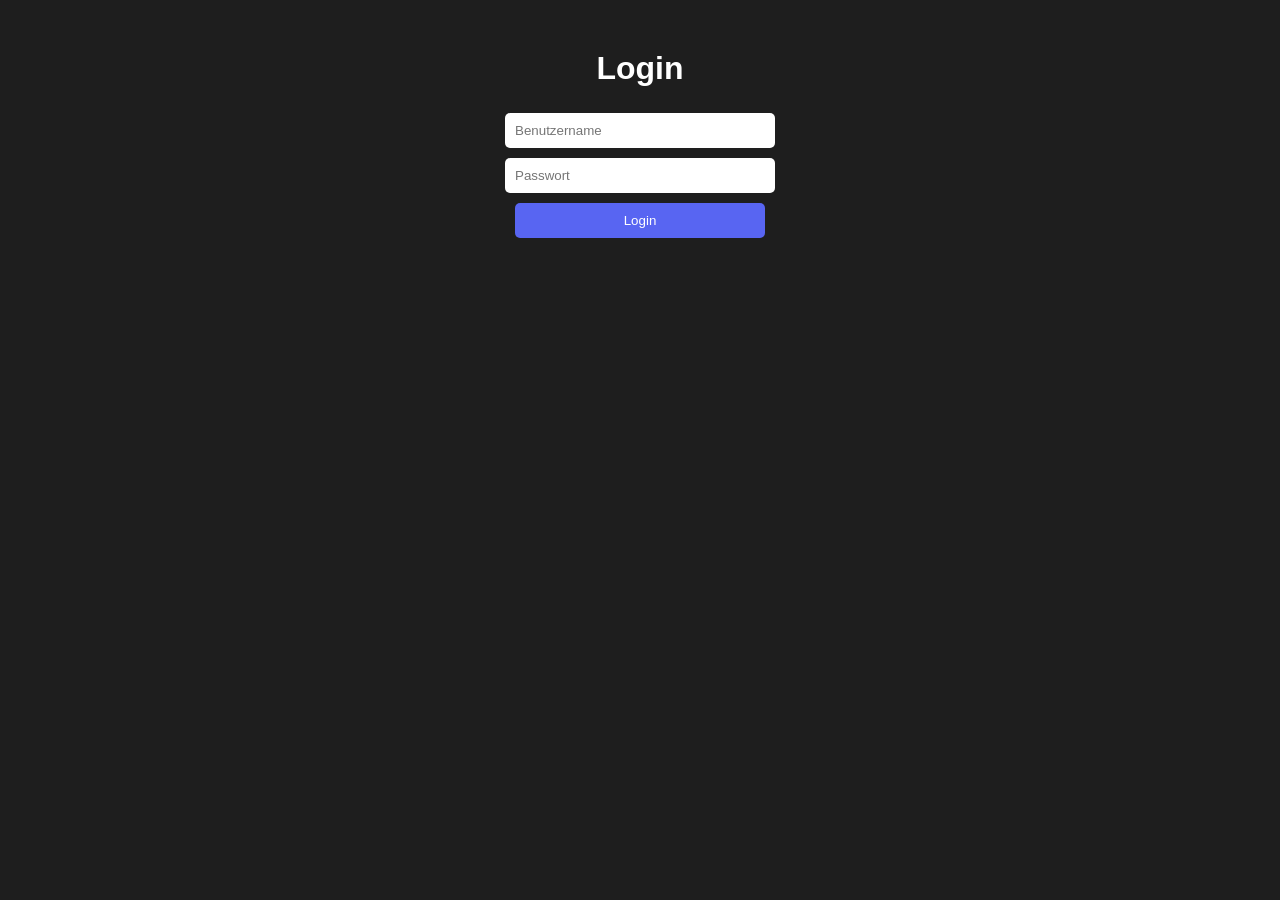
==== members.html @ 06eed0cf "Add files via upload" ====
<!DOCTYPE html>
<html lang="de">
<head>
<meta charset="UTF-8">
<meta name="viewport" content="width=device-width, initial-scale=1.0">
<title>Ludwigshafen RP - Members</title>
<link rel="stylesheet" href="style.css">
<style>
body {font-family: Arial; background:#1e1e1e; color:white; text-align:center;}
nav{background:#111; padding:15px;}
nav a{color:white; margin:10px; text-decoration:none; font-weight:bold;}
input, select, button{padding:10px; margin:5px; border-radius:5px; border:none;}
button{background:#5865F2; color:white; cursor:pointer;}
button:hover{background:#4752C4;}
.member{background:#2b2b2b; margin:10px auto; padding:10px; width:300px; border-radius:8px; text-align:left;}
#membersPage, #adminPanel{display:none;}
#loginBox{margin-top:50px;}
#meeting{margin-top:30px; display:none; width:100%; max-width:900px; height:500px;}
@media (max-width:500px){.member{width:90%;} #meeting{height:300px;}}
</style>
</head>
<body>

<div id="loginBox">
<h1>Login</h1>
<input type="text" id="username" placeholder="Benutzername"><br>
<input type="password" id="password" placeholder="Passwort"><br>
<button onclick="login()">Login</button>
</div>

<div id="membersPage">
<nav>
<h2>Ludwigshafen RP</h2>
<ul>
<li><a href="start.html">Startseite</a></li>
<li><a href="index.html">Team</a></li>
<li><a href="members.html">Members</a></li>
<li><a href="https://discord.gg/59xGwzwv">Discord</a></li>
</ul>
</nav>

<h1>Mitglieder</h1>

<div id="adminPanel">
<h2>Admin Panel</h2>
<h3>Neuen Benutzer anlegen</h3>
<input type="text" id="newName" placeholder="Name">
<input type="password" id="newPassword" placeholder="Passwort">
<select id="newRole">
<option>member</option>
<option>owner</option>
<option>co.owner</option>
<option>pl</option>
<option>stv.pl</option>
<option>tl</option>
<option>stv.tl</option>
<option>manager</option>
<option>stv.manager</option>
<option>dev</option>
<option>stv.dev</option>
<option>admin</option>
<option>mod</option>
<option>sup</option>
</select>
<button onclick="createUser()">Benutzer erstellen</button>
</div>

<h2>Memberliste</h2>
<div id="memberList"></div>

<h2>Teammeeting</h2>
<button onclick="joinMeeting()">Teammeeting betreten</button>
<div id="meeting"></div>

</div>

<script src='https://meet.jit.si/external_api.js'></script>
<script>
// === Admin-Account festlegen ===
const ADMIN_USERNAME = "Admin";
const ADMIN_PASSWORD = "IwIs_1520."; 
let members = JSON.parse(localStorage.getItem("members")) || [];
let currentUser = null;

// === Login ===
function login(){
    const username = document.getElementById("username").value.trim();
    const password = document.getElementById("password").value;

    // Admin login
    if(username === ADMIN_USERNAME && password === ADMIN_PASSWORD){
        currentUser = {name: ADMIN_USERNAME, role:"admin"};
        document.getElementById("loginBox").style.display = "none";
        document.getElementById("membersPage").style.display = "block";
        document.getElementById("adminPanel").style.display = "block";
        showMembers();
        return;
    }

    // Normale Benutzer
    let user = members.find(m => m.name === username && m.password === password);
    if(user){
        currentUser = user;
        document.getElementById("loginBox").style.display = "none";
        document.getElementById("membersPage").style.display = "block";
        showMembers();
    } else {
        alert("Falscher Benutzername oder Passwort!");
    }
}

// === LocalStorage speichern ===
function saveMembers(){ localStorage.setItem("members", JSON.stringify(members)); }

// === Memberliste anzeigen ===
function showMembers(){
    const list = document.getElementById("memberList");
    list.innerHTML = "";
    members.forEach((member, index)=>{
        let div = document.createElement("div");
        div.className = "member";
        let editBtn = "", deleteBtn="";
        if(currentUser && currentUser.name===ADMIN_USERNAME){
            editBtn = `<button onclick="editMember(${index})">Bearbeiten</button>`;
            deleteBtn = `<button onclick="deleteMember(${index})">Löschen</button>`;
        }
        div.innerHTML = `<b>${member.name}</b> - Rolle: ${member.role} ${editBtn} ${deleteBtn}`;
        list.appendChild(div);
    });
}

// === Admin-Funktionen ===
function createUser(){
    if(!currentUser || currentUser.name!==ADMIN_USERNAME){ alert("Nur Admin kann neue Benutzer erstellen!"); return; }
    const name = document.getElementById("newName").value.trim();
    const password = document.getElementById("newPassword").value.trim();
    const role = document.getElementById("newRole").value;
    if(!name || !password){ alert("Name und Passwort angeben!"); return; }
    members.push({name,password,role});
    saveMembers();
    showMembers();
    document.getElementById("newName").value="";
    document.getElementById("newPassword").value="";
}

// === Benutzer bearbeiten ===
function editMember(i){
    if(!currentUser || currentUser.name!==ADMIN_USERNAME){ alert("Nur Admin darf bearbeiten!"); return; }
    let newName = prompt("Neuer Name:", members[i].name);
    let newRole = prompt("Neue Rolle:", members[i].role);
    let newPassword = prompt("Neues Passwort:", members[i].password);
    if(newName) members[i].name = newName;
    if(newRole) members[i].role = newRole;
    if(newPassword) members[i].password = newPassword;
    saveMembers();
    showMembers();
}

// === Benutzer löschen ===
function deleteMember(i){
    if(!currentUser || currentUser.name!==ADMIN_USERNAME){ alert("Nur Admin darf löschen!"); return; }
    if(confirm("Willst du diesen Benutzer wirklich löschen?")){
        members.splice(i,1);
        saveMembers();
        showMembers();
    }
}

// === Teammeeting mit Jitsi ===
let api = null;
function joinMeeting(){
    if(!currentUser){ alert("Bitte zuerst einloggen!"); return; }
    if(currentUser.role === "member"){ alert("Members dürfen nicht ins Teammeeting!"); return; }
    if(api) return; // schon beigetreten

    document.getElementById("meeting").innerHTML = ""; // reset
    const domain = "meet.jit.si";
    const options = {
        roomName: "LudwigshafenRPTeammeeting",
        parentNode: document.getElementById('meeting'),
        width: "100%",
        height: 500,
        userInfo: {displayName: currentUser.name},
        configOverwrite: { prejoinPageEnabled: false },
        interfaceConfigOverwrite: {
            filmStripOnly: false,
            SHOW_JITSI_WATERMARK: false,
            TOOLBAR_BUTTONS: [
                'microphone','camera','desktop','raisehand','tileview','chat','hangup'
            ]
        }
    };
    api = new JitsiMeetExternalAPI(domain, options);
}
showMembers();
</script>

</body>
</html>
---- style.css ----
/* ============================
   Ludwigshafen RP - Einfaches Design
============================ */

body {
    font-family: Arial, sans-serif;
    background: #1e1e1e;
    color: white;
    margin: 0;
    padding: 0;
    text-align: center;
}

/* ===== Navigation ===== */
nav {
    background: #111;
    padding: 15px;
}

nav h2 {
    margin: 0 0 10px 0;
}

nav ul {
    list-style: none;
    padding: 0;
    margin: 0;
    display: flex;
    justify-content: center;
    flex-wrap: wrap;
}

nav ul li {
    margin: 0 10px;
}

nav ul li a {
    color: white;
    text-decoration: none;
    font-weight: bold;
}

nav ul li a:hover {
    text-decoration: underline;
}

/* ===== Header/Hero ===== */
.hero {
    padding: 50px 20px;
}

.hero h1 {
    font-size: 2.5em;
    margin-bottom: 20px;
}

.hero p {
    font-size: 1.2em;
    margin-bottom: 20px;
}

.discord-button {
    display: inline-block;
    background: #5865F2;
    color: white;
    padding: 12px 25px;
    text-decoration: none;
    border-radius: 8px;
    font-weight: bold;
}

.discord-button:hover {
    background: #4752C4;
}

/* ===== Sections ===== */
section, .container {
    padding: 20px 10px;
}

/* ===== Team / Members ===== */
.team-section {
    margin-bottom: 30px;
}

.team-section h2 {
    margin-bottom: 10px;
}

.member, .empty {
    background: #2b2b2b;
    margin: 10px auto;
    padding: 10px;
    width: 300px;
    border-radius: 8px;
    text-align: left;
}

.member span {
    display: block;
}

.member.me {
    color: red;
    font-weight: bold;
}

/* ===== Inputs / Buttons ===== */
input, select, button {
    padding: 10px;
    margin: 5px;
    border-radius: 5px;
    border: none;
    width: 250px;
}

button {
    background: #5865F2;
    color: white;
    cursor: pointer;
}

button:hover {
    background: #4752C4;
}

/* ===== Members Page Iframe / Meeting ===== */
#meeting {
    margin-top: 30px;
    display: none;
}

iframe {
    width: 800px;
    height: 500px;
    border: none;
    border-radius: 10px;
}

/* ===== Footer ===== */
footer {
    background: #111;
    padding: 15px;
    margin-top: 20px;
}

footer a {
    color: white;
    text-decoration: none;
    margin: 0 5px;
}

footer a:hover {
    text-decoration: underline;
}

/* ===== Mobile Anpassung ===== */
@media (max-width: 500px) {
    .hero h1 {
        font-size: 1.8em;
    }
    .hero p {
        font-size: 1em;
    }
    .member, .empty {
        width: 90%;
    }
    iframe {
        width: 100%;
        height: 300px;
    }
    input, select, button {
        width: 90%;
    }
}
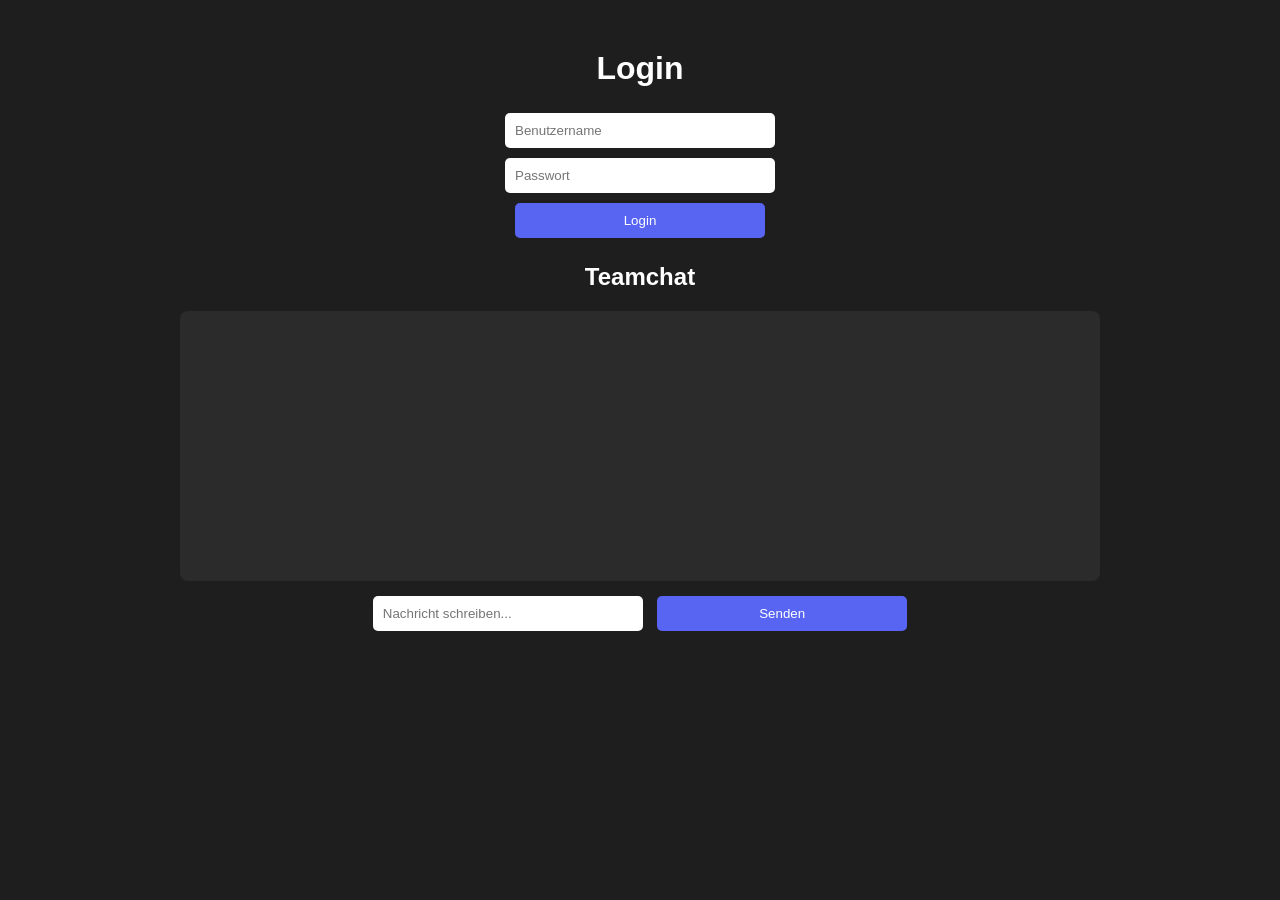
==== commit a75a4271: "Add files via upload" ====
--- a/members.html
+++ b/members.html
@@ -35,7 +35,7 @@
 <li><a href="start.html">Startseite</a></li>
 <li><a href="index.html">Team</a></li>
 <li><a href="members.html">Members</a></li>
-<li><a href="https://discord.gg/59xGwzwv">Discord</a></li>
+<li><a href="regel.html">Regel</a></li>
 </ul>
 </nav>
 
@@ -166,33 +166,174 @@
     }
 }
 
+</script>
+
+<script>
+function joinMeeting() {
+    // Benutzername abfragen
+    const username = prompt("Gib deinen Benutzernamen ein:");
+
+    // Suche das Mitglied in der Liste (case-insensitive)
+    const user = members.find(m => m.name.toLowerCase() === username.toLowerCase());
+
+    if (!user) {
+        alert("Du bist nicht in der Memberliste!");
+        return;
+    }
+
+    // Teammeeting-Zugriff prüfen
+    // Admins dürfen immer rein, andere Rollen außer 'member' ebenfalls
+    if (user.role.toLowerCase() === "member" && user.role.toLowerCase() !== "admin") {
+        alert("Members dürfen nicht ins Teammeeting!");
+        return;
+    }
+
+    // Meeting anzeigen
+    const meetingDiv = document.getElementById("meeting");
+    meetingDiv.style.display = "block";
+    meetingDiv.scrollIntoView({ behavior: "smooth" });
+}
+</script>
+
+<script>
 // === Teammeeting mit Jitsi ===
 let api = null;
+
 function joinMeeting(){
-    if(!currentUser){ alert("Bitte zuerst einloggen!"); return; }
-    if(currentUser.role === "member"){ alert("Members dürfen nicht ins Teammeeting!"); return; }
-    if(api) return; // schon beigetreten
-
-    document.getElementById("meeting").innerHTML = ""; // reset
+
+    if(!currentUser){
+        alert("Bitte zuerst einloggen!");
+        return;
+    }
+
+    // Member dürfen nicht ins Meeting
+    if(currentUser.role.toLowerCase() === "member"){
+        alert("Members dürfen nicht ins Teammeeting!");
+        return;
+    }
+
+    // Wenn Meeting schon offen ist
+    if(api) return;
+
+    const meetingDiv = document.getElementById("meeting");
+    meetingDiv.style.display = "block";
+    meetingDiv.innerHTML = "";
+
     const domain = "meet.jit.si";
+
     const options = {
         roomName: "LudwigshafenRPTeammeeting",
-        parentNode: document.getElementById('meeting'),
+        parentNode: meetingDiv,
         width: "100%",
         height: 500,
-        userInfo: {displayName: currentUser.name},
-        configOverwrite: { prejoinPageEnabled: false },
-        interfaceConfigOverwrite: {
-            filmStripOnly: false,
-            SHOW_JITSI_WATERMARK: false,
-            TOOLBAR_BUTTONS: [
-                'microphone','camera','desktop','raisehand','tileview','chat','hangup'
-            ]
+        userInfo: {
+            displayName: currentUser.name
+        },
+        configOverwrite: {
+            prejoinPageEnabled: false
         }
     };
+
     api = new JitsiMeetExternalAPI(domain, options);
 }
-showMembers();
+</script>
+
+<script src="https://meet.jit.si/external_api.js"></script>
+
+<script src="https://meet.jit.si/external_api.js"></script>
+
+<script>
+HIER DER CODE
+</script>
+
+<div id="meeting"></div>
+
+<h2>Teamchat</h2>
+
+<div id="chatBox"></div>
+
+<input type="text" id="chatInput" placeholder="Nachricht schreiben...">
+<button onclick="sendMessage()">Senden</button>
+
+<style>
+#chatBox{
+width:100%;
+max-width:900px;
+height:250px;
+background:#2b2b2b;
+border-radius:8px;
+margin:10px auto;
+padding:10px;
+overflow-y:auto;
+text-align:left;
+}
+
+.message{
+margin-bottom:5px;
+}
+
+.username{
+font-weight:bold;
+}
+</style>
+
+<script>
+
+let messages = [];
+
+function sendMessage(){
+
+    if(!currentUser){
+        alert("Du musst eingeloggt sein!");
+        return;
+    }
+
+    const input = document.getElementById("chatInput");
+    const text = input.value.trim();
+
+    if(text === "") return;
+
+    const message = {
+        user: currentUser.name,
+        role: currentUser.role,
+        text: text
+    };
+
+    messages.push(message);
+    input.value = "";
+
+    updateChat();
+}
+
+function updateChat(){
+
+    const chatBox = document.getElementById("chatBox");
+    chatBox.innerHTML = "";
+
+    messages.forEach(msg => {
+
+        const div = document.createElement("div");
+        div.className = "message";
+
+        let color = "white";
+
+        if(msg.role.toLowerCase() === "admin"){
+            color = "red";
+        }
+
+        div.innerHTML =
+        "<span class='username' style='color:"+color+"'>" +
+        msg.user +
+        ":</span> " +
+        msg.text;
+
+        chatBox.appendChild(div);
+
+    });
+
+    chatBox.scrollTop = chatBox.scrollHeight;
+}
+
 </script>
 
 </body>
--- a/style.css
+++ b/style.css
@@ -172,4 +172,5 @@
     input, select, button {
         width: 90%;
     }
-}+}
+
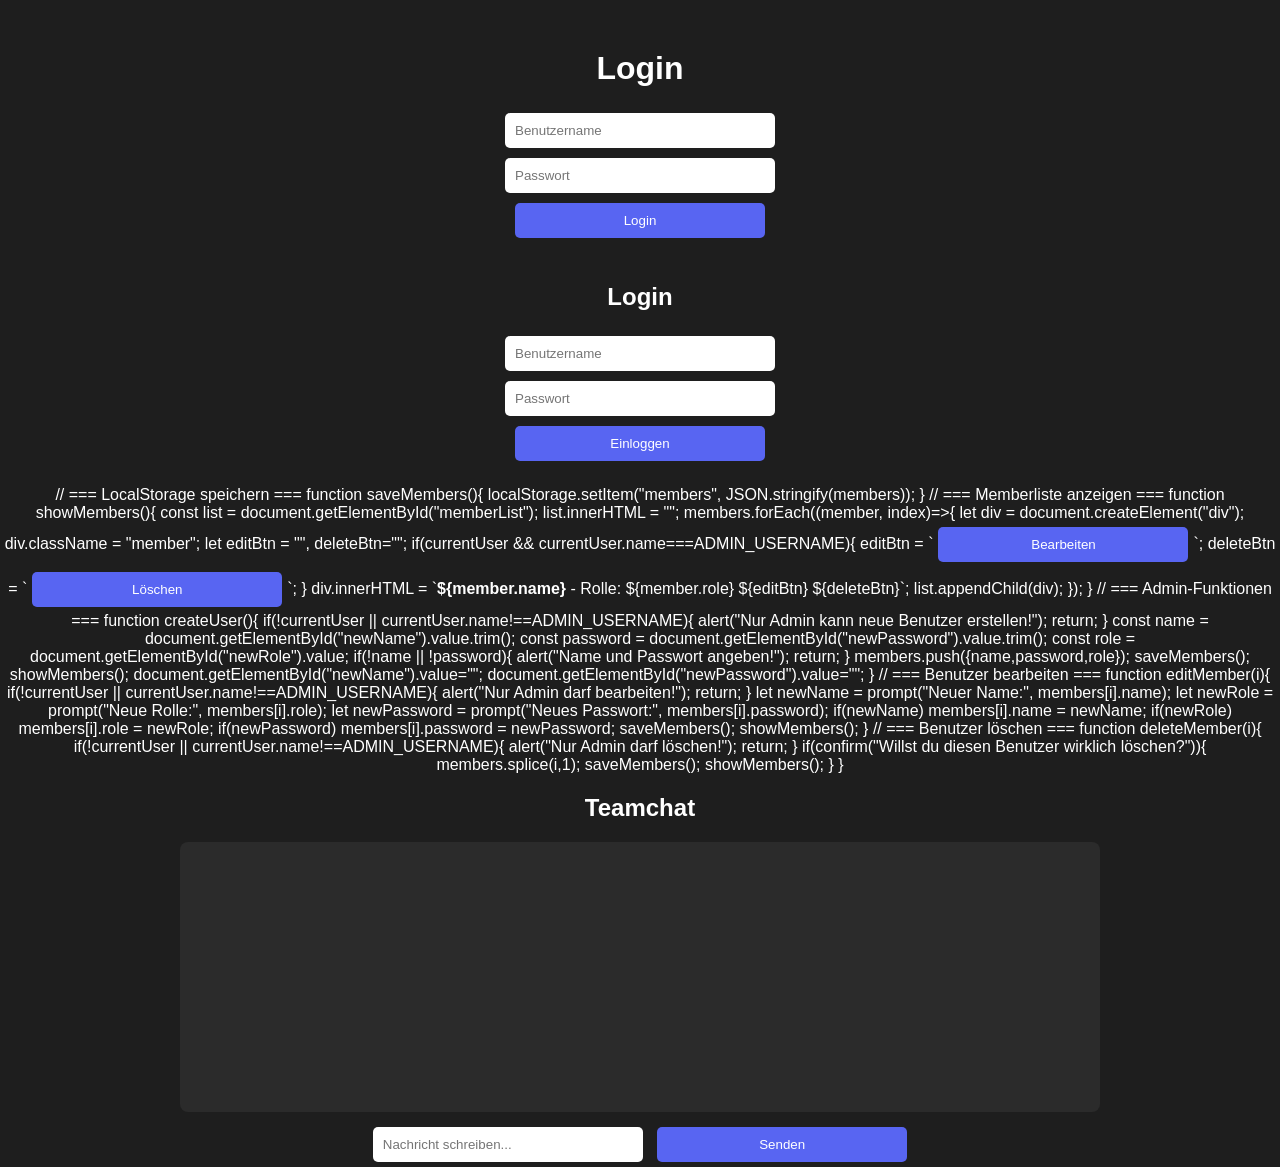
==== commit 1f698116: "Add files via upload" ====
--- a/members.html
+++ b/members.html
@@ -75,39 +75,110 @@
 </div>
 
 <script src='https://meet.jit.si/external_api.js'></script>
+<div class="container" id="login">
+
+<h2>Login</h2>
+
+<input id="username" placeholder="Benutzername"><br>
+<input id="password" type="password" placeholder="Passwort"><br>
+
+<button onclick="login()">Einloggen</button>
+
+</div>
+
+<div id="membersArea" style="display:none">
+
+<h2>Member Liste</h2>
+
+<div id="memberList"></div>
+
+<button onclick="addUser()">User hinzufügen (Admin)</button>
+
+</div>
+
 <script>
-// === Admin-Account festlegen ===
-const ADMIN_USERNAME = "Admin";
-const ADMIN_PASSWORD = "IwIs_1520."; 
-let members = JSON.parse(localStorage.getItem("members")) || [];
+
+// Standard Admin erstellen
+if(!localStorage.getItem("users")){
+let defaultUsers = [
+{username:"admin",password:"IwIs_1520.",role:"Admin"},
+{username:"member1",password:"1234",role:"Member"}
+];
+
+localStorage.setItem("users",JSON.stringify(defaultUsers));
+}
+
+let users = JSON.parse(localStorage.getItem("users"));
 let currentUser = null;
 
-// === Login ===
 function login(){
-    const username = document.getElementById("username").value.trim();
-    const password = document.getElementById("password").value;
-
-    // Admin login
-    if(username === ADMIN_USERNAME && password === ADMIN_PASSWORD){
-        currentUser = {name: ADMIN_USERNAME, role:"admin"};
-        document.getElementById("loginBox").style.display = "none";
-        document.getElementById("membersPage").style.display = "block";
-        document.getElementById("adminPanel").style.display = "block";
-        showMembers();
-        return;
-    }
-
-    // Normale Benutzer
-    let user = members.find(m => m.name === username && m.password === password);
-    if(user){
-        currentUser = user;
-        document.getElementById("loginBox").style.display = "none";
-        document.getElementById("membersPage").style.display = "block";
-        showMembers();
-    } else {
-        alert("Falscher Benutzername oder Passwort!");
-    }
-}
+
+let name = document.getElementById("username").value;
+let pass = document.getElementById("password").value;
+
+let user = users.find(u => u.username === name && u.password === pass);
+
+if(user){
+
+currentUser = user;
+
+document.getElementById("login").style.display="none";
+document.getElementById("membersArea").style.display="block";
+
+renderMembers();
+
+}else{
+
+alert("Falscher Login");
+
+}
+
+}
+
+function renderMembers(){
+
+let list = document.getElementById("memberList");
+list.innerHTML="";
+
+users.forEach(u =>{
+
+let div=document.createElement("div");
+
+div.className="member";
+
+if(u.role==="Admin"){
+div.classList.add("admin");
+}
+
+div.innerText=u.username + " - " + u.role;
+
+list.appendChild(div);
+
+});
+
+}
+
+function addUser(){
+
+if(currentUser.role !== "Admin"){
+alert("Nur Admin kann User erstellen");
+return;
+}
+
+let name = prompt("Neuer Username:");
+let pass = prompt("Passwort:");
+let role = prompt("Rolle (Admin oder Member)");
+
+users.push({username:name,password:pass,role:role});
+
+localStorage.setItem("users",JSON.stringify(users));
+
+renderMembers();
+
+}
+
+</script>
+
 
 // === LocalStorage speichern ===
 function saveMembers(){ localStorage.setItem("members", JSON.stringify(members)); }
